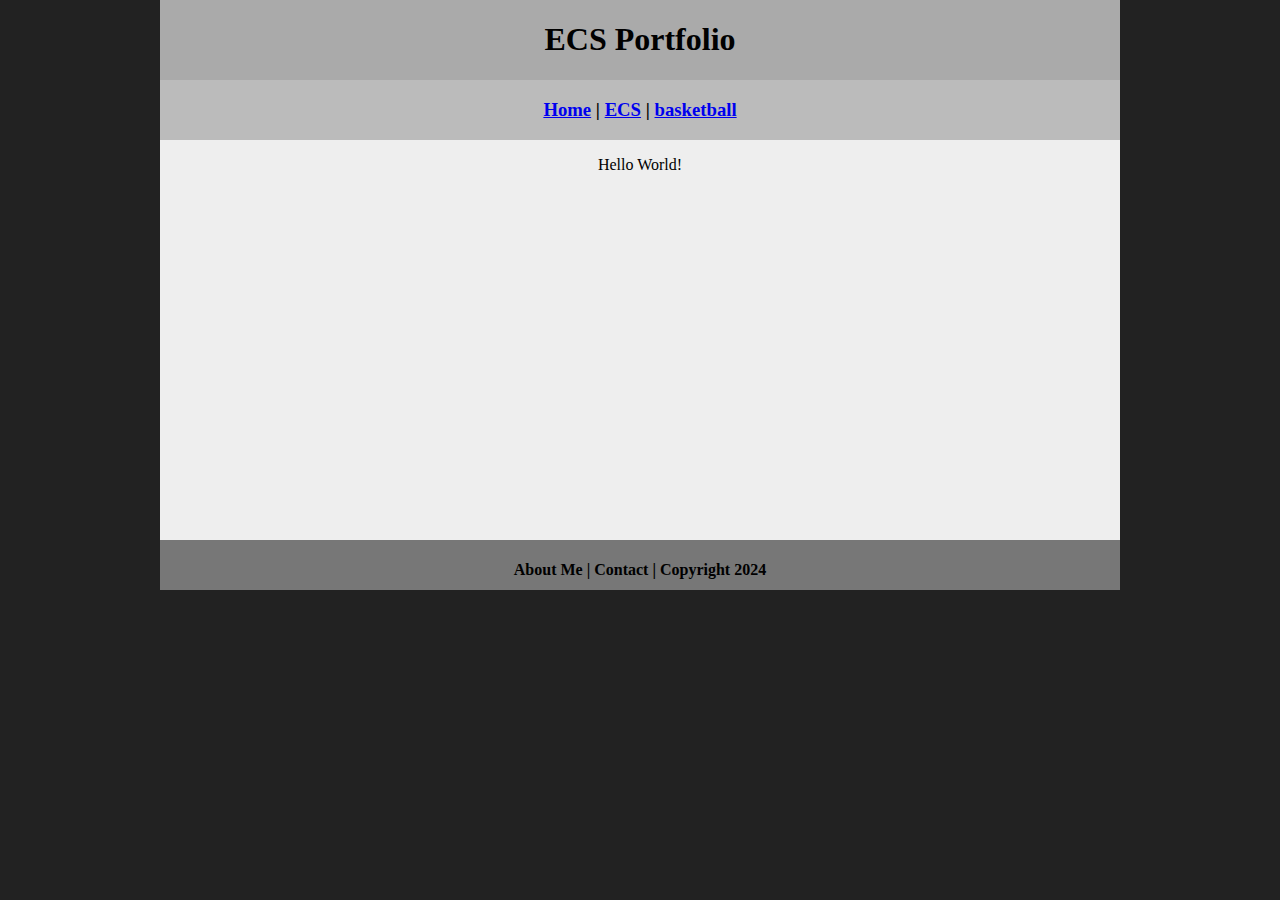
==== index.html @ 553f4e17 "Update index.html" ====
<!DOCTYPE html>
<html class="homePage">
	
   <head>
      <!-- This is a comment! Text here will be ignored by the browser. -->
      <meta charset="UTF-8">
      <title>ECS Portfolio | Home</title>
      <link href="myCSS.css" rel="stylesheet" type="text/css">
   </head>
	
   <body>
      <div class="container">
         <div class="header">
            <h1>ECS Portfolio</h1>
         </div>
         <div class="nav">
            <h3><a href="index.html">Home</a> | <a href="ecs/index.html">ECS</a> | <a href="index.html">basketball</a></h3>
         </div>
         <div class="content">
            <p>Hello World!</p>
         </div>
         <div class="footer">
            <h4>About Me | Contact | Copyright 2024</h4>
         </div>
      </div>
   </body>
</html>
---- myCSS.css ----
@charset "UTF-8";
/* This is a comment! Text here will be ignored by the browser. */
body {
	margin: 0 auto;
}
.homePage {
	background: #222222;
}
.container {
	width: 960px;
	margin: 0 auto;
}
.header {
	background: #AAAAAA;
	text-align: center;
	margin: 0px;
	padding: 5;
	float: left;
	width: 100%;
	height: 80px;
	
}
.nav {
	background: #BBBBBB;
	margin: 0px;
	padding: 5;
	float: left;
	width: 100%;
	height: 60px;
	text-align: center;
}
.content {
	background: #EEEEEE;
	margin: 0px;
	float: left;
	width: 100%;
	height: 400px;
	text-align: center;
}
.footer {
	background: #777777;
	margin: 0px;
	float: left;
	width: 100%;
	height: 50px;
	text-align: center;
}
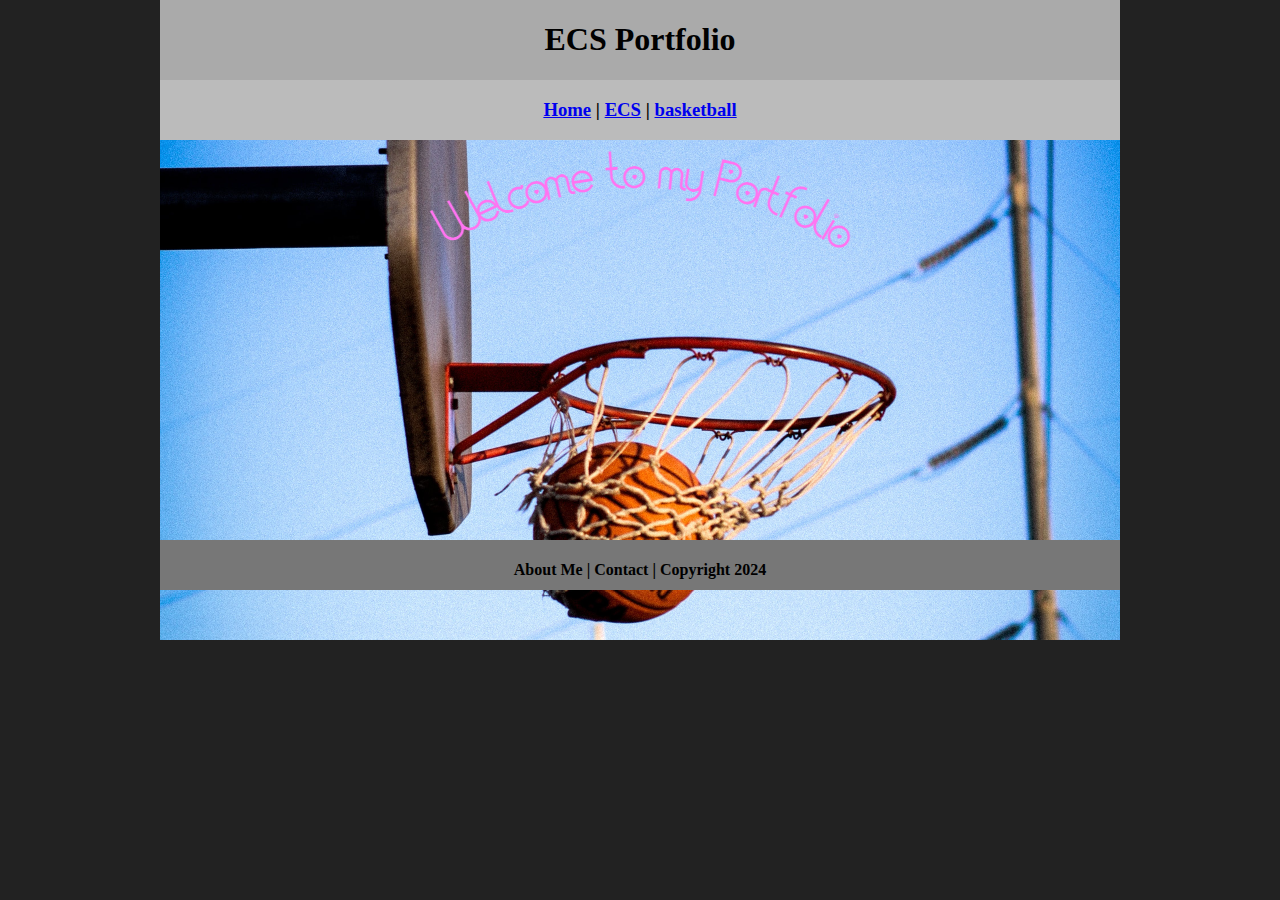
==== commit 80b21516: "Update index.html" ====
--- a/index.html
+++ b/index.html
@@ -17,7 +17,7 @@
             <h3><a href="index.html">Home</a> | <a href="ecs/index.html">ECS</a> | <a href="index.html">basketball</a></h3>
          </div>
          <div class="content">
-            <p>Hello World!</p>
+		 <img src="images/welcome.png" alt="Welcome" width="960" > 
          </div>
          <div class="footer">
             <h4>About Me | Contact | Copyright 2024</h4>
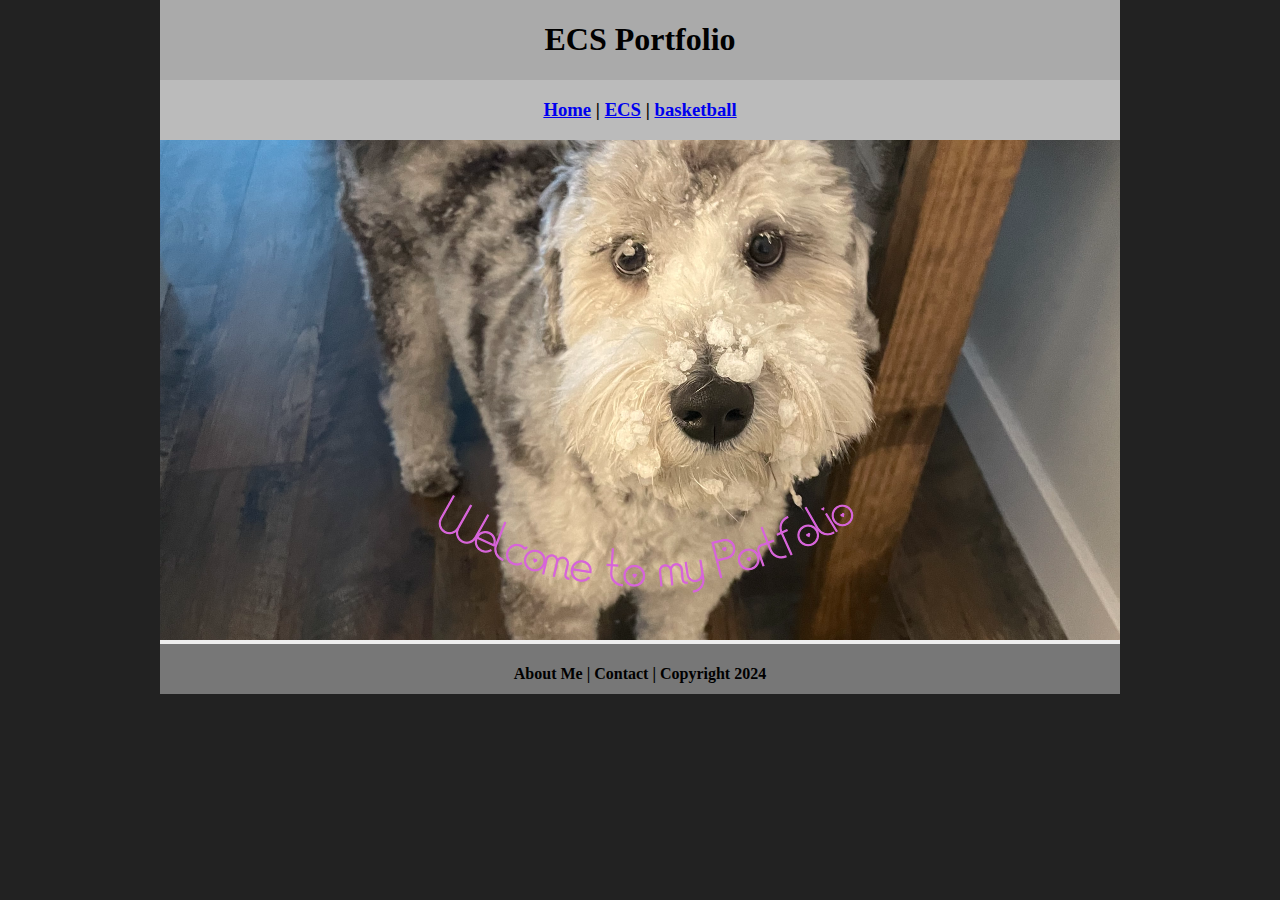
==== commit f7c7c88f: "Update index.html" ====
--- a/index.html
+++ b/index.html
@@ -17,7 +17,7 @@
             <h3><a href="index.html">Home</a> | <a href="ecs/index.html">ECS</a> | <a href="index.html">basketball</a></h3>
          </div>
          <div class="content">
-		 <img src="images/welcome.png" alt="Welcome" width="960" > 
+		 <img src="images/welcome(1).png" alt="Welcome" width="960" > 
          </div>
          <div class="footer">
             <h4>About Me | Contact | Copyright 2024</h4>
--- a/myCSS.css
+++ b/myCSS.css
@@ -34,7 +34,6 @@
 	margin: 0px;
 	float: left;
 	width: 100%;
-	height: 400px;
 	text-align: center;
 }
 .footer {
@@ -44,4 +43,4 @@
 	width: 100%;
 	height: 50px;
 	text-align: center;
-}+}
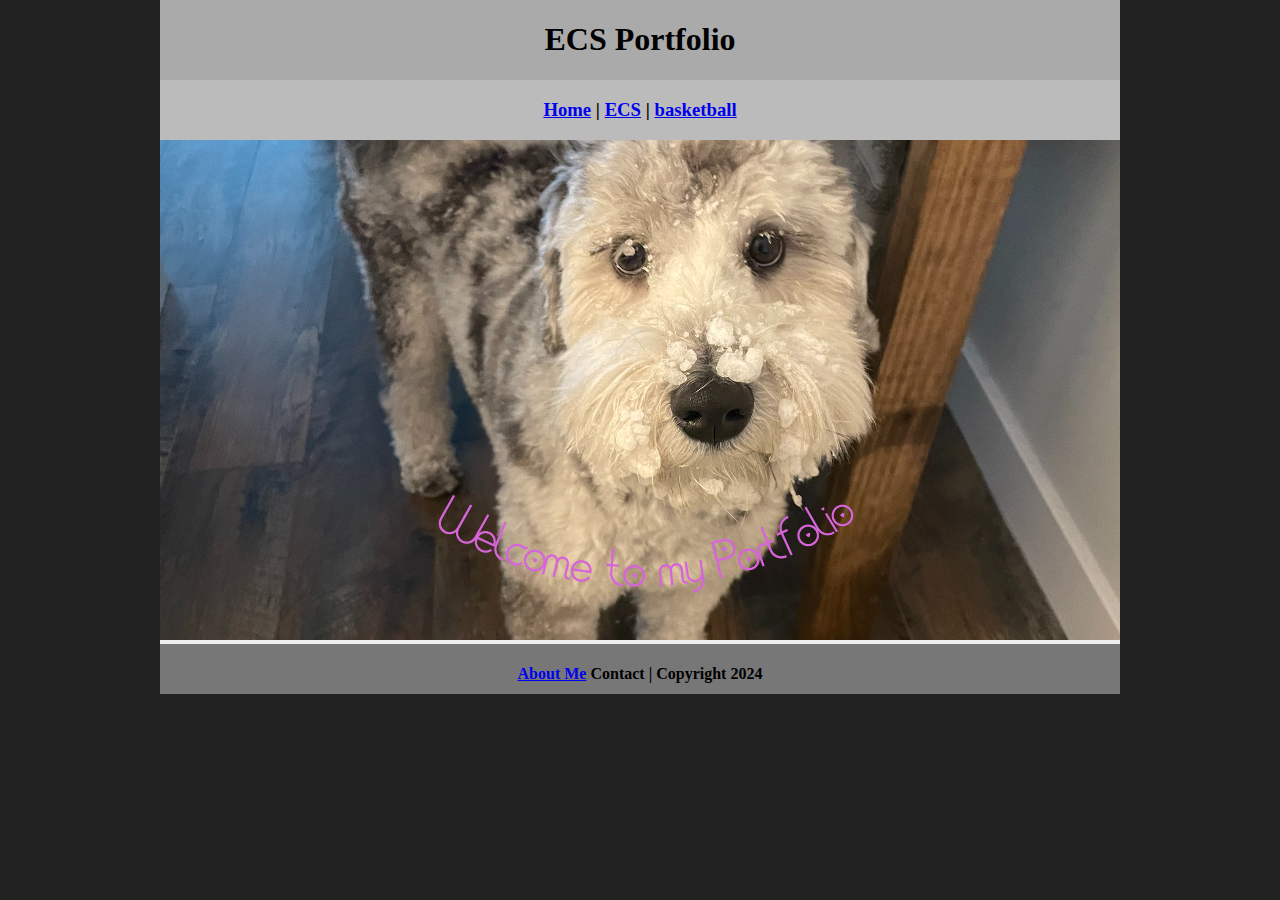
==== commit 044ed215: "Update index.html" ====
--- a/index.html
+++ b/index.html
@@ -20,7 +20,7 @@
 		 <img src="images/welcome(1).png" alt="Welcome" width="960" > 
          </div>
          <div class="footer">
-            <h4>About Me | Contact | Copyright 2024</h4>
+            <h4>  <a href="aboutme.html">About Me</a> Contact | Copyright 2024</h4>
          </div>
       </div>
    </body>
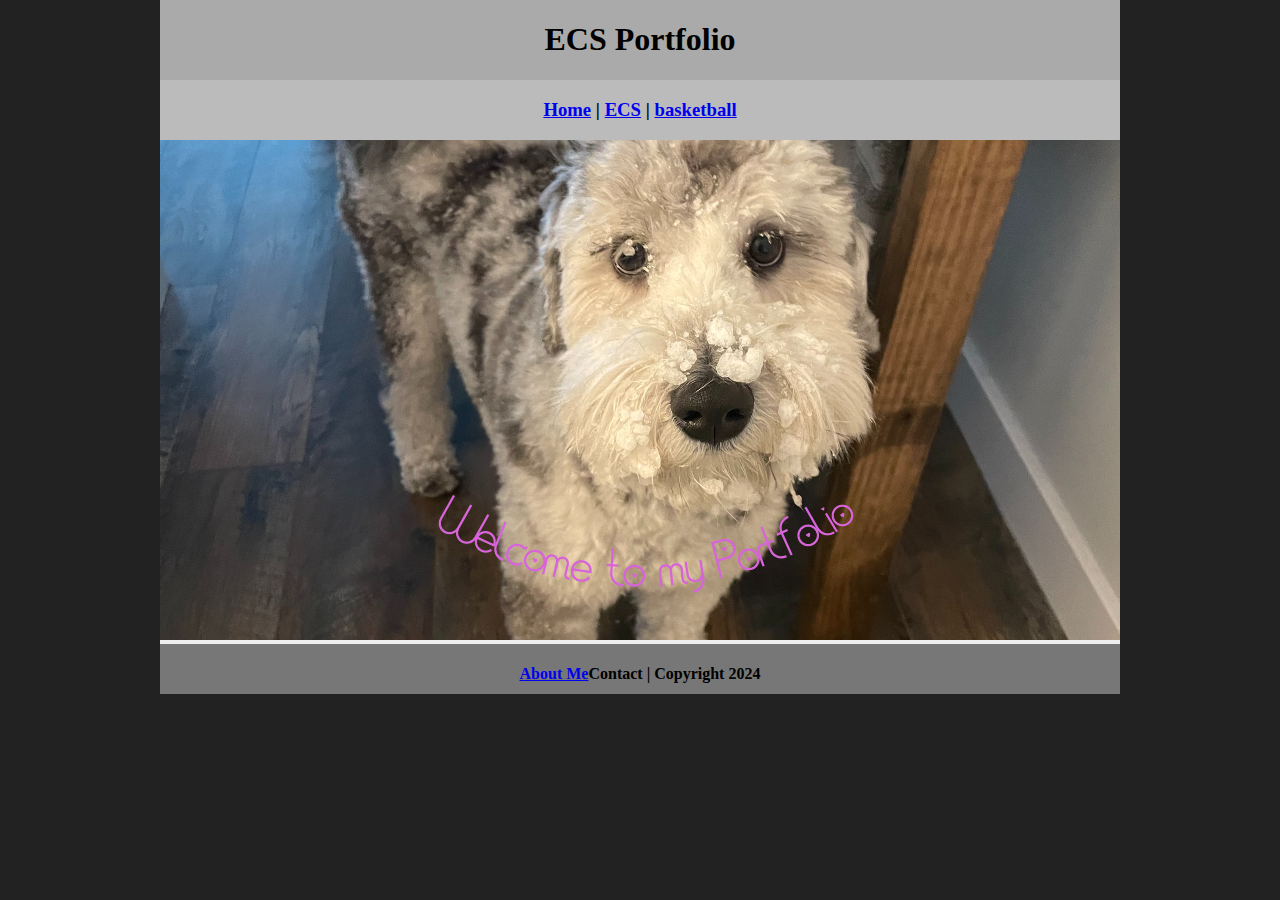
==== commit 026a7025: "Update index.html" ====
--- a/index.html
+++ b/index.html
@@ -20,7 +20,7 @@
 		 <img src="images/welcome(1).png" alt="Welcome" width="960" > 
          </div>
          <div class="footer">
-            <h4>  <a href="aboutme.html">About Me</a> Contact | Copyright 2024</h4>
+            <h4><a href="aboutme.html">About Me</a>Contact | Copyright 2024</h4>
          </div>
       </div>
    </body>
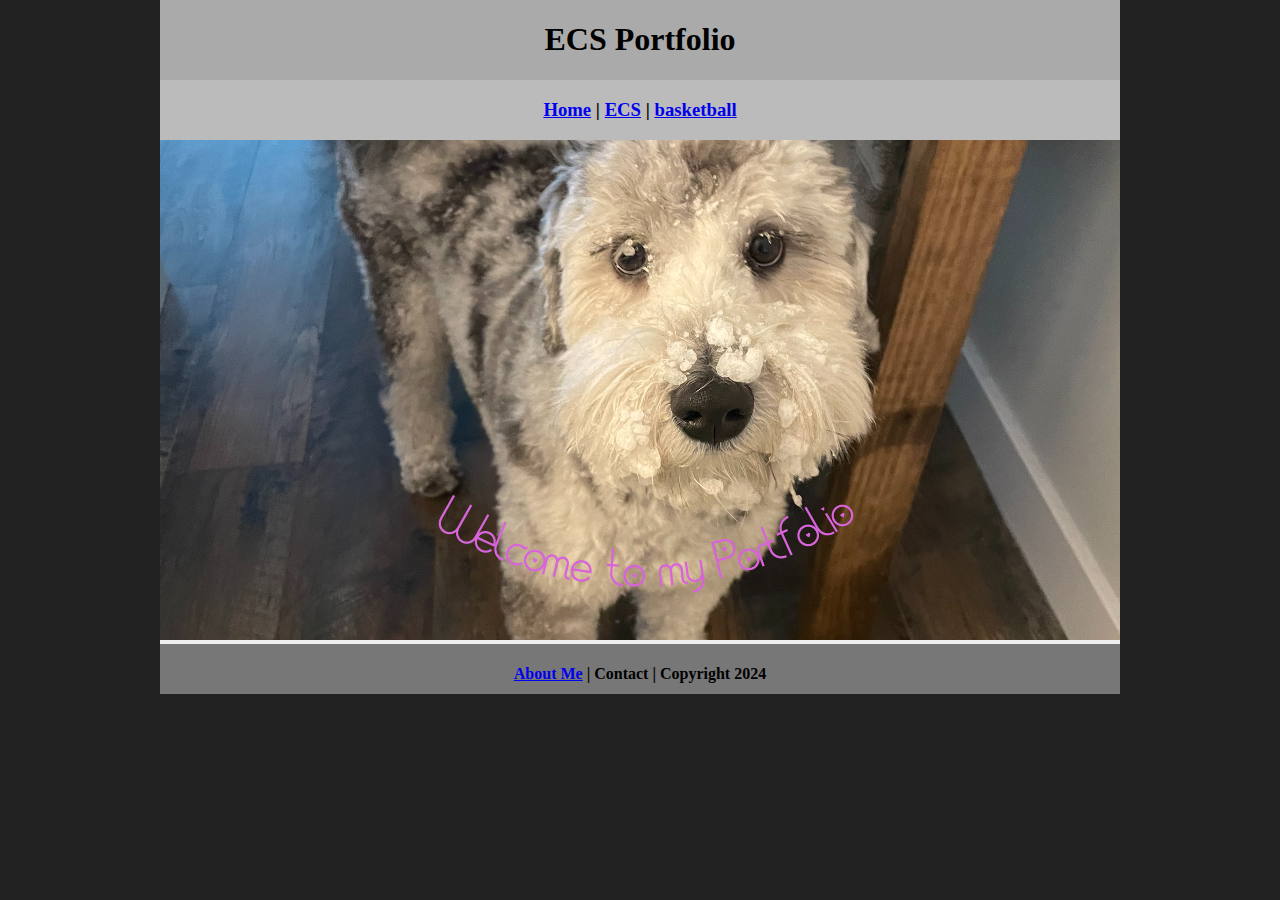
==== commit ee87a1d6: "Update index.html" ====
--- a/index.html
+++ b/index.html
@@ -20,7 +20,7 @@
 		 <img src="images/welcome(1).png" alt="Welcome" width="960" > 
          </div>
          <div class="footer">
-            <h4><a href="aboutme.html">About Me</a>Contact | Copyright 2024</h4>
+            <h4><a href="aboutme.html">About Me</a> | Contact | Copyright 2024</h4>
          </div>
       </div>
    </body>
